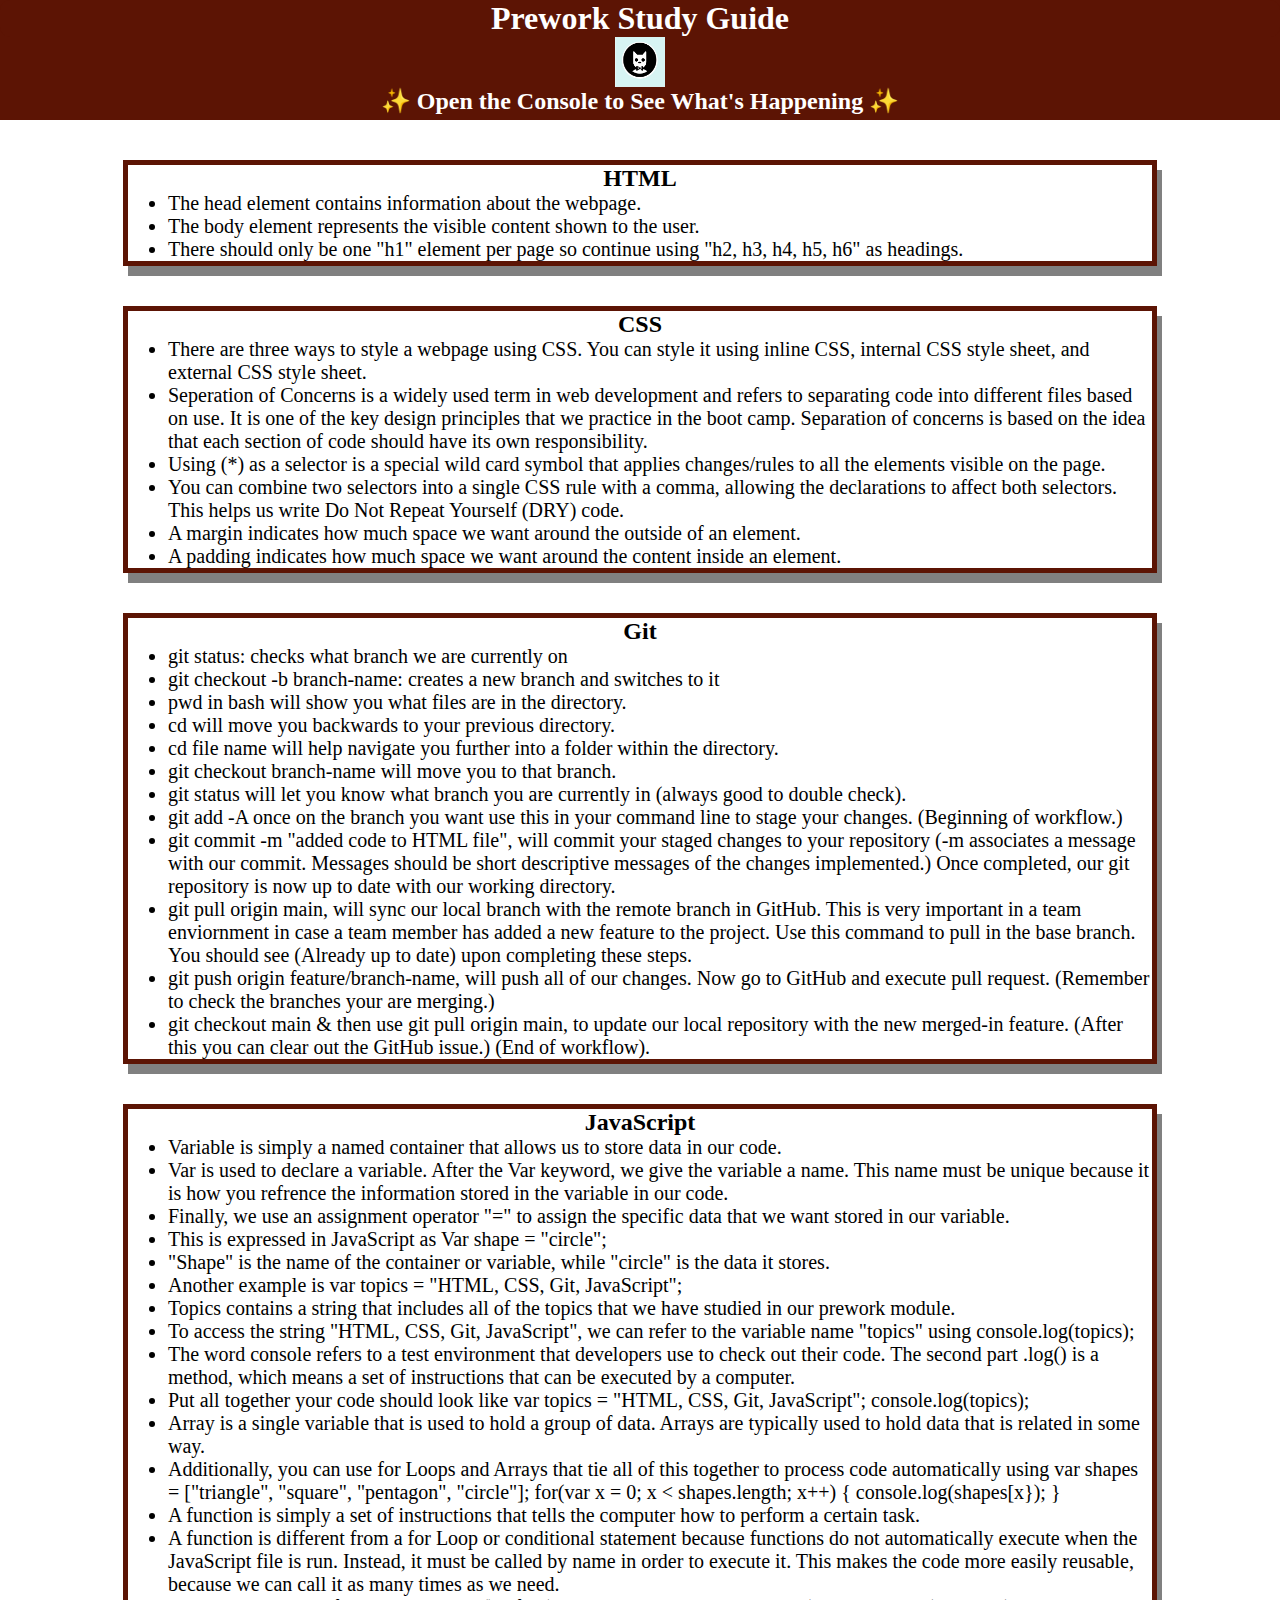
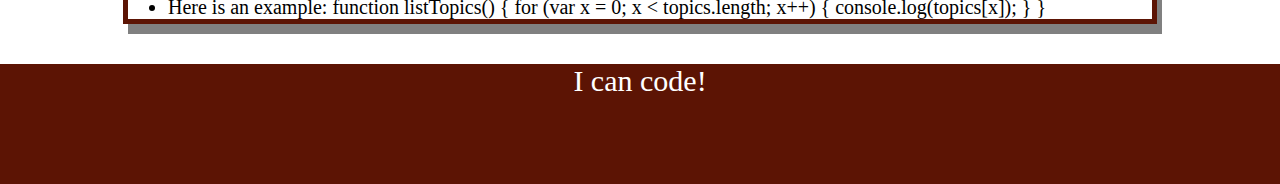
==== index.html @ 08cd0306 "fixing deployment" ====
<!DOCTYPE html>
<html lang="en">
  <head>
    <meta charset="UTF-8" />
    <meta http-equiv="X-UA-Compatible" content="IE=edge" />
    <meta name="viewport" content="width=device-width, initial-scale=1.0" />
    <link rel="stylesheet" href="./assets/style.css">
    <title>Prework Study Guide</title>
  </head>

  <body>
    <header id="top">
      <h1 class="box">Prework Study Guide</h1>
      <img src="./assets/bowtie-cat.png" alt="Profile image of cat wearing a bow tie." />
      <h2>✨ Open the Console to See What's Happening ✨</h2>
    </header>

    <main>
      <section class="card" id="html-section">
        <h2>HTML</h2>
        <ul>
          <li>The head element contains information about the webpage.</li>
          <li>The body element represents the visible content shown to the user.</li>
          <li>There should only be one "h1" element per page so continue using "h2, h3, h4, h5, h6" as headings.</li>
        </ul>
      </section>

      <section class="card" id="css-section">
        <h2>CSS</h2>
        <ul>
          <li>There are three ways to style a webpage using CSS. You can style it using inline CSS, internal CSS style sheet, and external CSS style sheet.</li>
          <li>Seperation of Concerns is a widely used term in web development and refers to separating code into different files based on use. It is one of the key design principles that we practice in the boot camp. Separation of concerns is based on the idea that each section of code should have its own responsibility.</li>
           <li>Using (*) as a selector is a special wild card symbol that applies changes/rules to all the elements visible on the page.</li>
           <li>You can combine two selectors into a single CSS rule with a comma, allowing the declarations to affect both selectors. This helps us write Do Not Repeat Yourself (DRY) code.</li>
           <li>A margin indicates how much space we want around the outside of an element.</li>
           <li>A padding indicates how much space we want around the content inside an element.</li>
        </ul>
      </section>

      <section class="card" id="git-section">
        <h2>Git</h2>
        <ul>
          <li>git status: checks what branch we are currently on</li>
          <li>git checkout -b branch-name: creates a new branch and switches to it</li>
          <li>pwd in bash will show you what files are in the directory.</li>
          <li>cd will move you backwards to your previous directory.</li>
          <li>cd file name will help navigate you further into a folder within the directory.</li>
          <li>git checkout branch-name will move you to that branch.</li>
          <li>git status will let you know what branch you are currently in (always good to double check).</li>
          <li>git add -A once on the branch you want use this in your command line to stage your changes. (Beginning of workflow.)</li>
          <li>git commit -m "added code to HTML file", will commit your staged changes to your repository (-m associates a message with our commit. Messages should be short descriptive messages of the changes implemented.) Once completed, our git repository is now up to date with our working directory.</li>
          <li>git pull origin main, will sync our local branch with the remote branch in GitHub. This is very important in a team enviornment in case a team member has added a new feature to the project. Use this command to pull in the base branch. You should see (Already up to date) upon completing these steps.</li>
          <li>git push origin feature/branch-name, will push all of our changes. Now go to GitHub and execute pull request. (Remember to check the branches your are merging.)</li>
          <li>git checkout main & then use git pull origin main, to update our local repository with the new  merged-in feature. (After this you can clear out the GitHub issue.) (End of workflow).</li>
        </ul>
      </section>

      <section class="card" id="javascript-section">
        <h2>JavaScript</h2>
        <ul>
          <li>Variable is simply a named container that allows us to store data in our code.</li>
          <li>Var is used to declare a variable. After the Var keyword, we give the variable a name. This name must be unique because it is how you refrence the information stored in the variable in our code.</li>
          <li>Finally, we use an assignment operator "=" to assign the specific data that we want stored in our variable.</li>
          <li>This is expressed in JavaScript as Var shape = "circle";</li>
          <li>"Shape" is the name of the container or variable, while "circle" is the data it stores.</li>
          <li>Another example is var topics = "HTML, CSS, Git, JavaScript";</li>
          <li>Topics contains a string that includes all of the topics that we have studied in our prework module.</li>
          <li>To access the string "HTML, CSS, Git, JavaScript", we can refer to the variable name "topics" using console.log(topics);</li>
          <li>The word console refers to a test environment that developers use to check out their code. The second part .log() is a method, which means a set of instructions that can be executed by a computer.</li>
          <li>Put all together your code should look like var topics = "HTML, CSS, Git, JavaScript"; console.log(topics);</li>
          <li>Array is a single variable that is used to hold a group of data. Arrays are typically used to hold data that is related in some way.</li>
          <li>Additionally, you can use for Loops and Arrays that tie all of this together to process code automatically using var shapes = ["triangle", "square", "pentagon", "circle"]; for(var x = 0; x < shapes.length; x++) { console.log(shapes[x}); }</li>
          <li>A function is simply a set of instructions that tells the computer how to perform a certain task.</li>
          <li>A function is different from a for Loop or conditional statement because functions do not automatically execute when the JavaScript file is run. Instead, it must be called by name in order to execute it. This makes the code more easily reusable, because we can call it as many times as we need.</li>
          <li> Here is an example: function listTopics() {
            for (var x = 0; x < topics.length; x++) {
              console.log(topics[x]);
            }
          }
          </li>
        </ul>
      </section>
    </main>

    <footer>
      <p>I can code!</p>
    </footer>

    <script src="./aseets/script.js"></script>

  </body>
</html>
---- assets/style.css ----
* {
    margin: 0;
    padding: 0;
}

header,
footer {
    width: 100%;
    height: 120px;
    background-color: #5C1404;
    color: white;
}

h1,
h2 {
    text-align: center;
}

img {
    display: block;
    height: 50px;
    width: 50px;
    margin-left: auto;
    margin-right: auto;
}

ul {
    padding-left: 40px;
    font-size: 20px;
}

p {
    text-align: center;
    font-size: 30px;

  }
 .card {
    width: 80%;
    margin: 40px auto;
    border: 5px solid #5C1404;
    box-shadow: 5px 10px gray;
  }  

  .box {
    background-color: #5C1404;
    border-radius: 10px;
    
  }
  
  .box:hover {
    animation-name: rotate;
    animation-duration: 0.7s;
  }
  
  @keyframes rotate {
    0% {
      transform: rotate(0);
    }
    100% {
      transform: rotate(360deg);
    }
  }
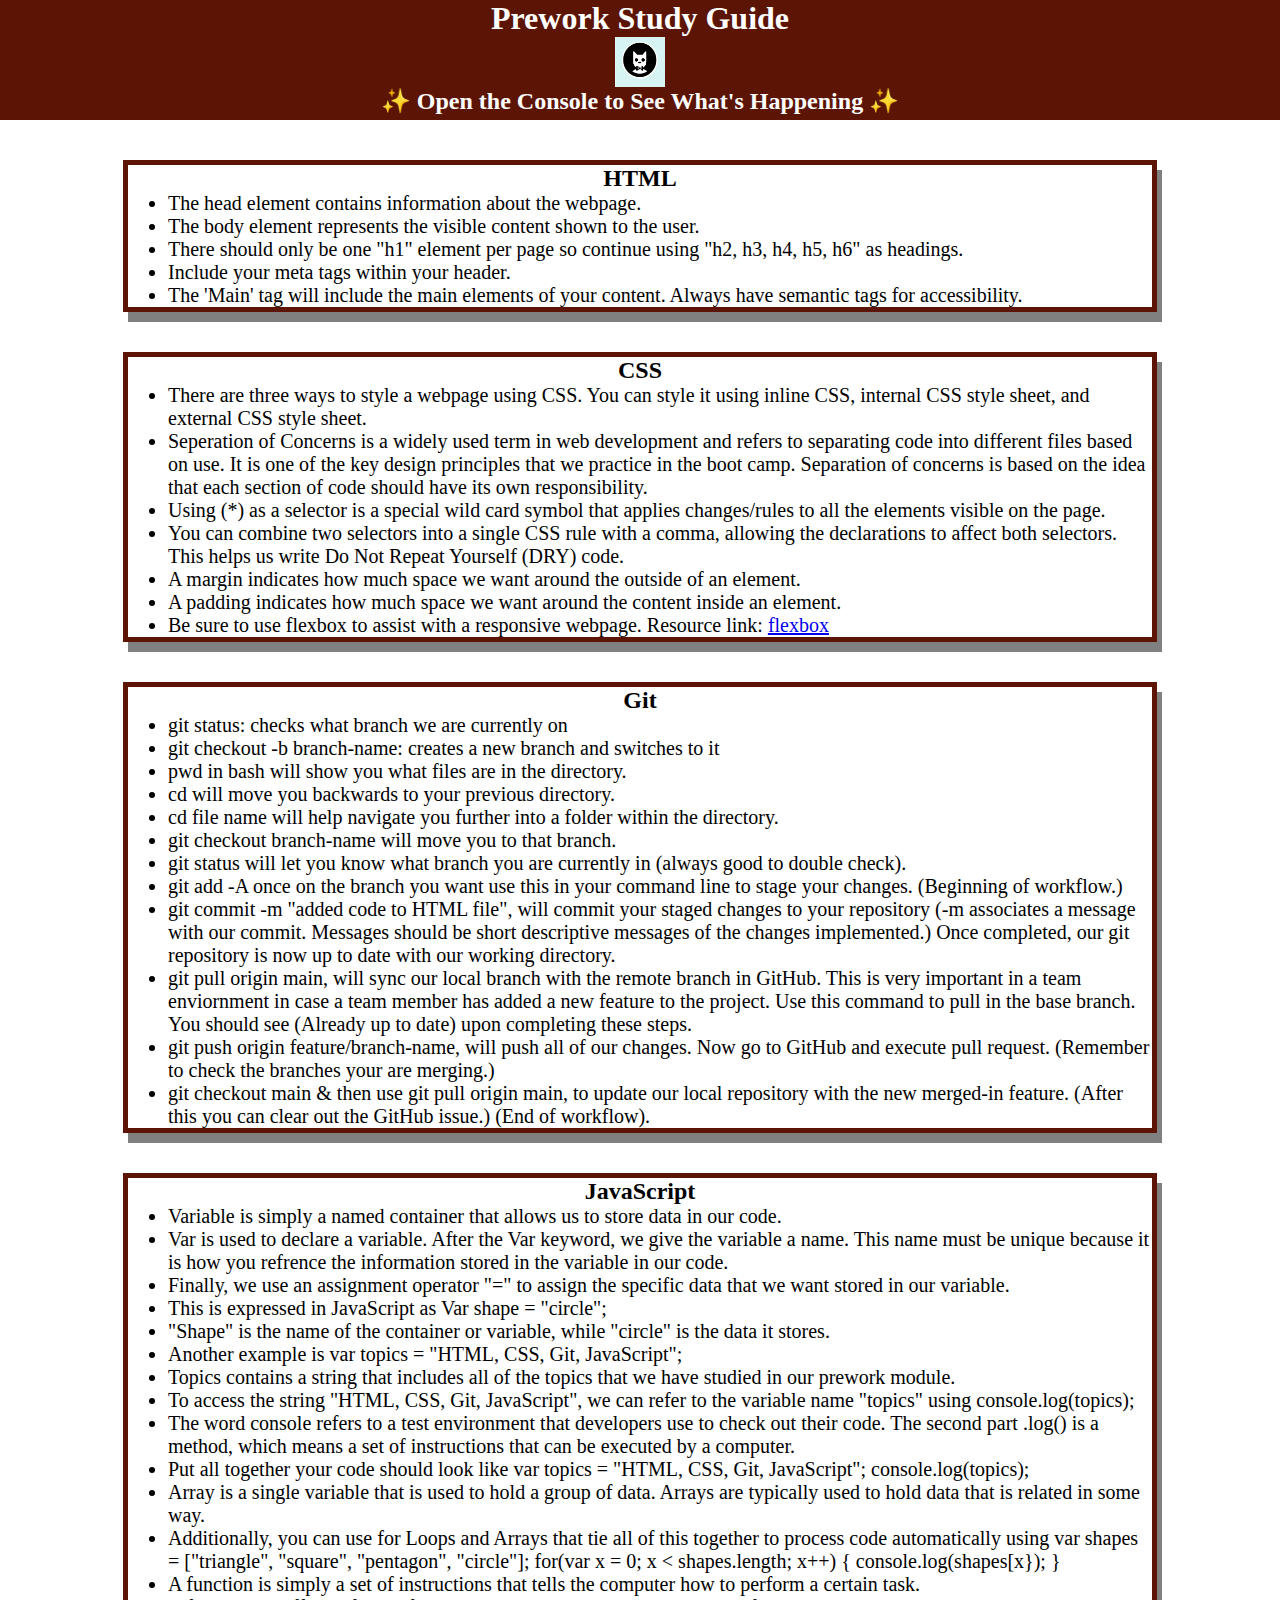
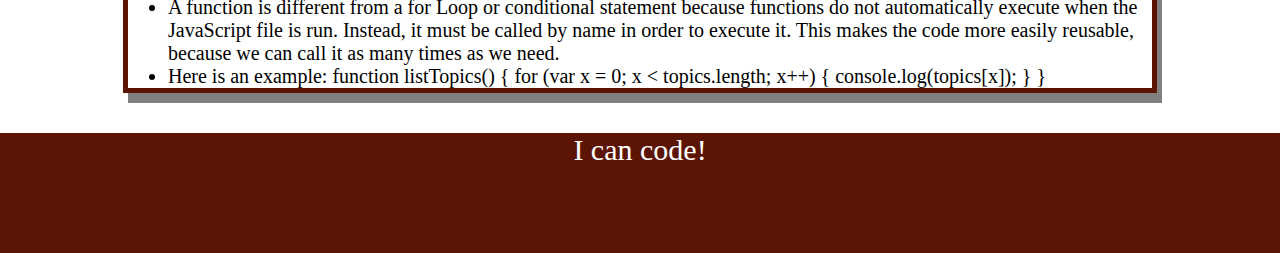
==== commit 6217c045: "updated html/css sections" ====
--- a/index.html
+++ b/index.html
@@ -22,6 +22,8 @@
           <li>The head element contains information about the webpage.</li>
           <li>The body element represents the visible content shown to the user.</li>
           <li>There should only be one "h1" element per page so continue using "h2, h3, h4, h5, h6" as headings.</li>
+          <li>Include your meta tags within your header.</li>
+          <li>The 'Main' tag will include the main elements of your content. Always have semantic tags for accessibility.</li>
         </ul>
       </section>
 
@@ -34,6 +36,7 @@
            <li>You can combine two selectors into a single CSS rule with a comma, allowing the declarations to affect both selectors. This helps us write Do Not Repeat Yourself (DRY) code.</li>
            <li>A margin indicates how much space we want around the outside of an element.</li>
            <li>A padding indicates how much space we want around the content inside an element.</li>
+           <li>Be sure to use flexbox to assist with a responsive webpage. Resource link: <a target="_blank" href="https://css-tricks.com/snippets/css/a-guide-to-flexbox/">flexbox</a></li>
         </ul>
       </section>
 
@@ -86,7 +89,7 @@
       <p>I can code!</p>
     </footer>
 
-    <script src="./aseets/script.js"></script>
+    <script src="./assets/script.js"></script>
 
   </body>
 </html>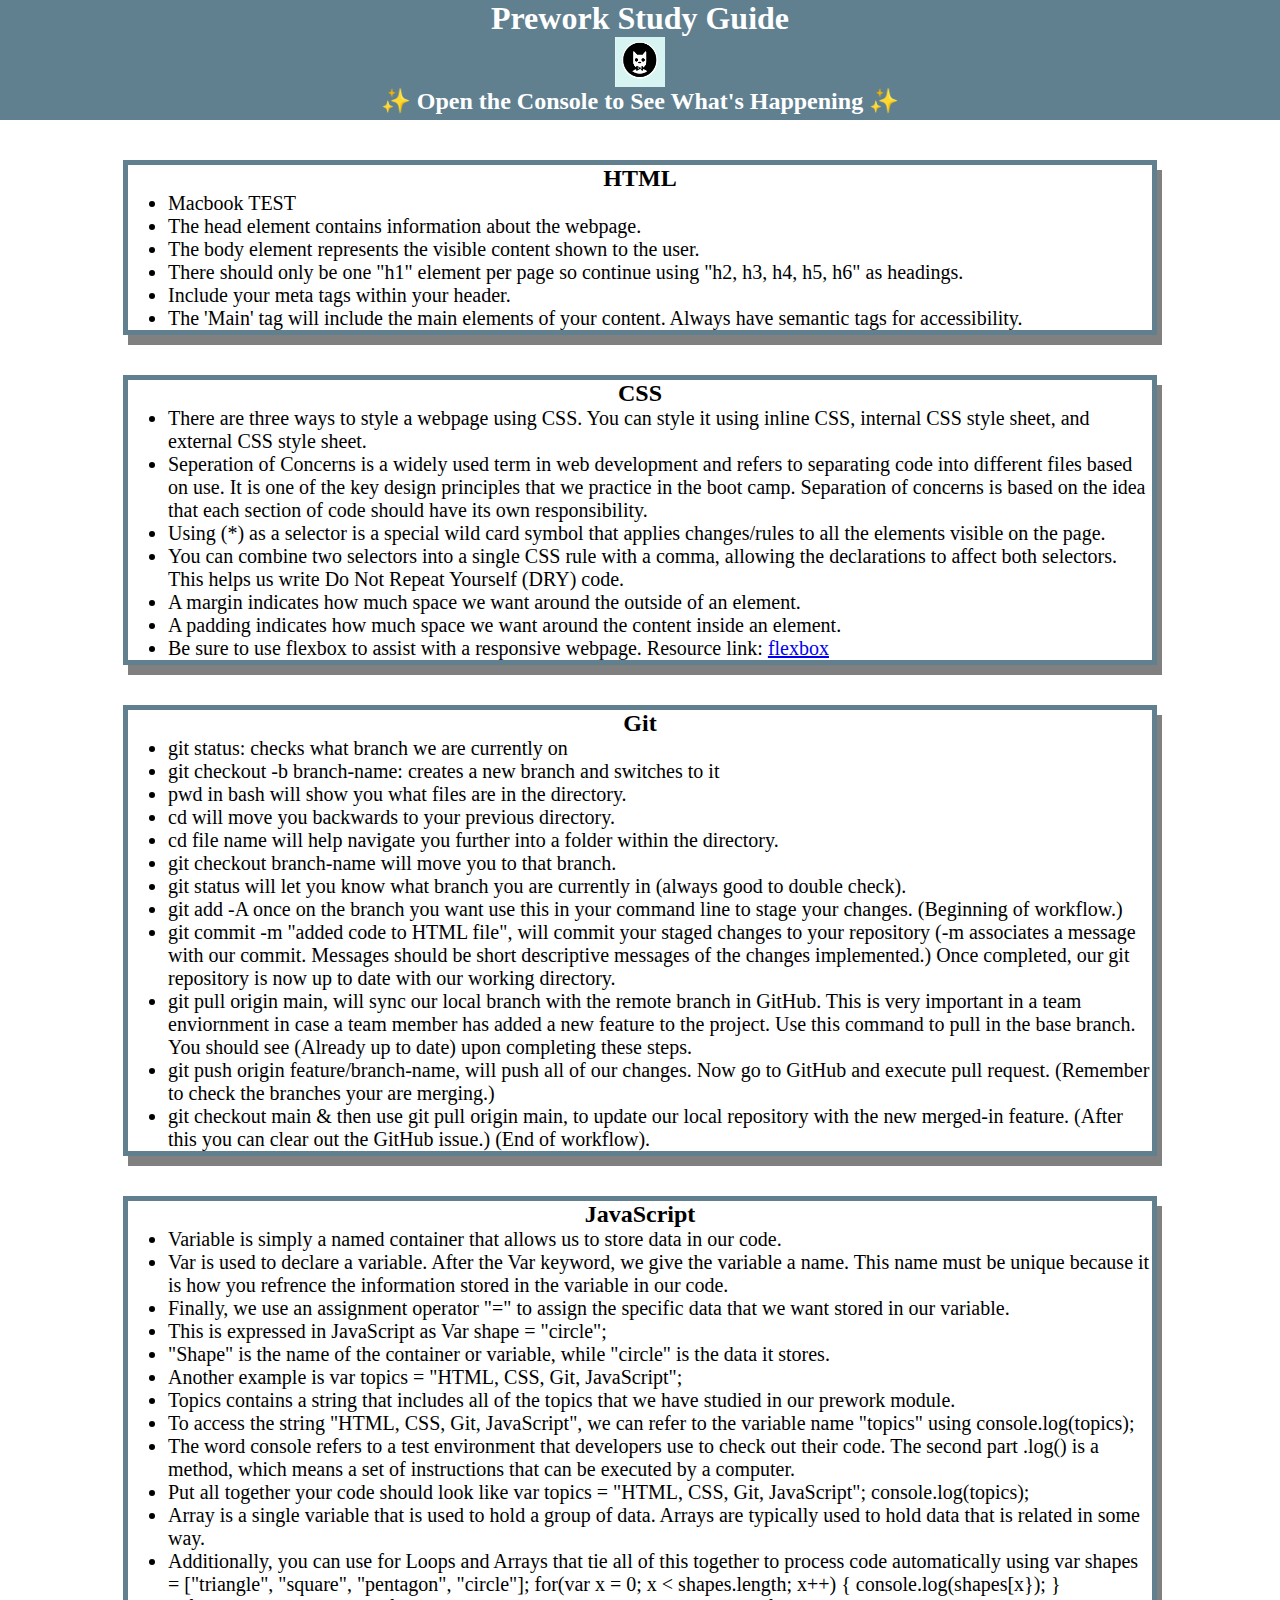
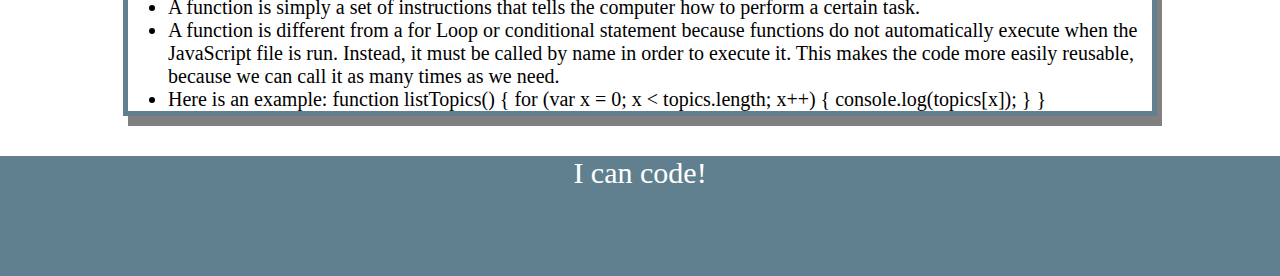
==== commit 2c0b852e: "macbook test" ====
--- a/index.html
+++ b/index.html
@@ -19,6 +19,7 @@
       <section class="card" id="html-section">
         <h2>HTML</h2>
         <ul>
+          <li>Macbook TEST</li>
           <li>The head element contains information about the webpage.</li>
           <li>The body element represents the visible content shown to the user.</li>
           <li>There should only be one "h1" element per page so continue using "h2, h3, h4, h5, h6" as headings.</li>
--- a/assets/style.css
+++ b/assets/style.css
@@ -7,7 +7,7 @@
 footer {
     width: 100%;
     height: 120px;
-    background-color: #5C1404;
+    background-color: #608090;
     color: white;
 }
 
@@ -37,12 +37,12 @@
  .card {
     width: 80%;
     margin: 40px auto;
-    border: 5px solid #5C1404;
+    border: 5px solid #608090;
     box-shadow: 5px 10px gray;
   }  
 
   .box {
-    background-color: #5C1404;
+    background-color: #608090;
     border-radius: 10px;
     
   }
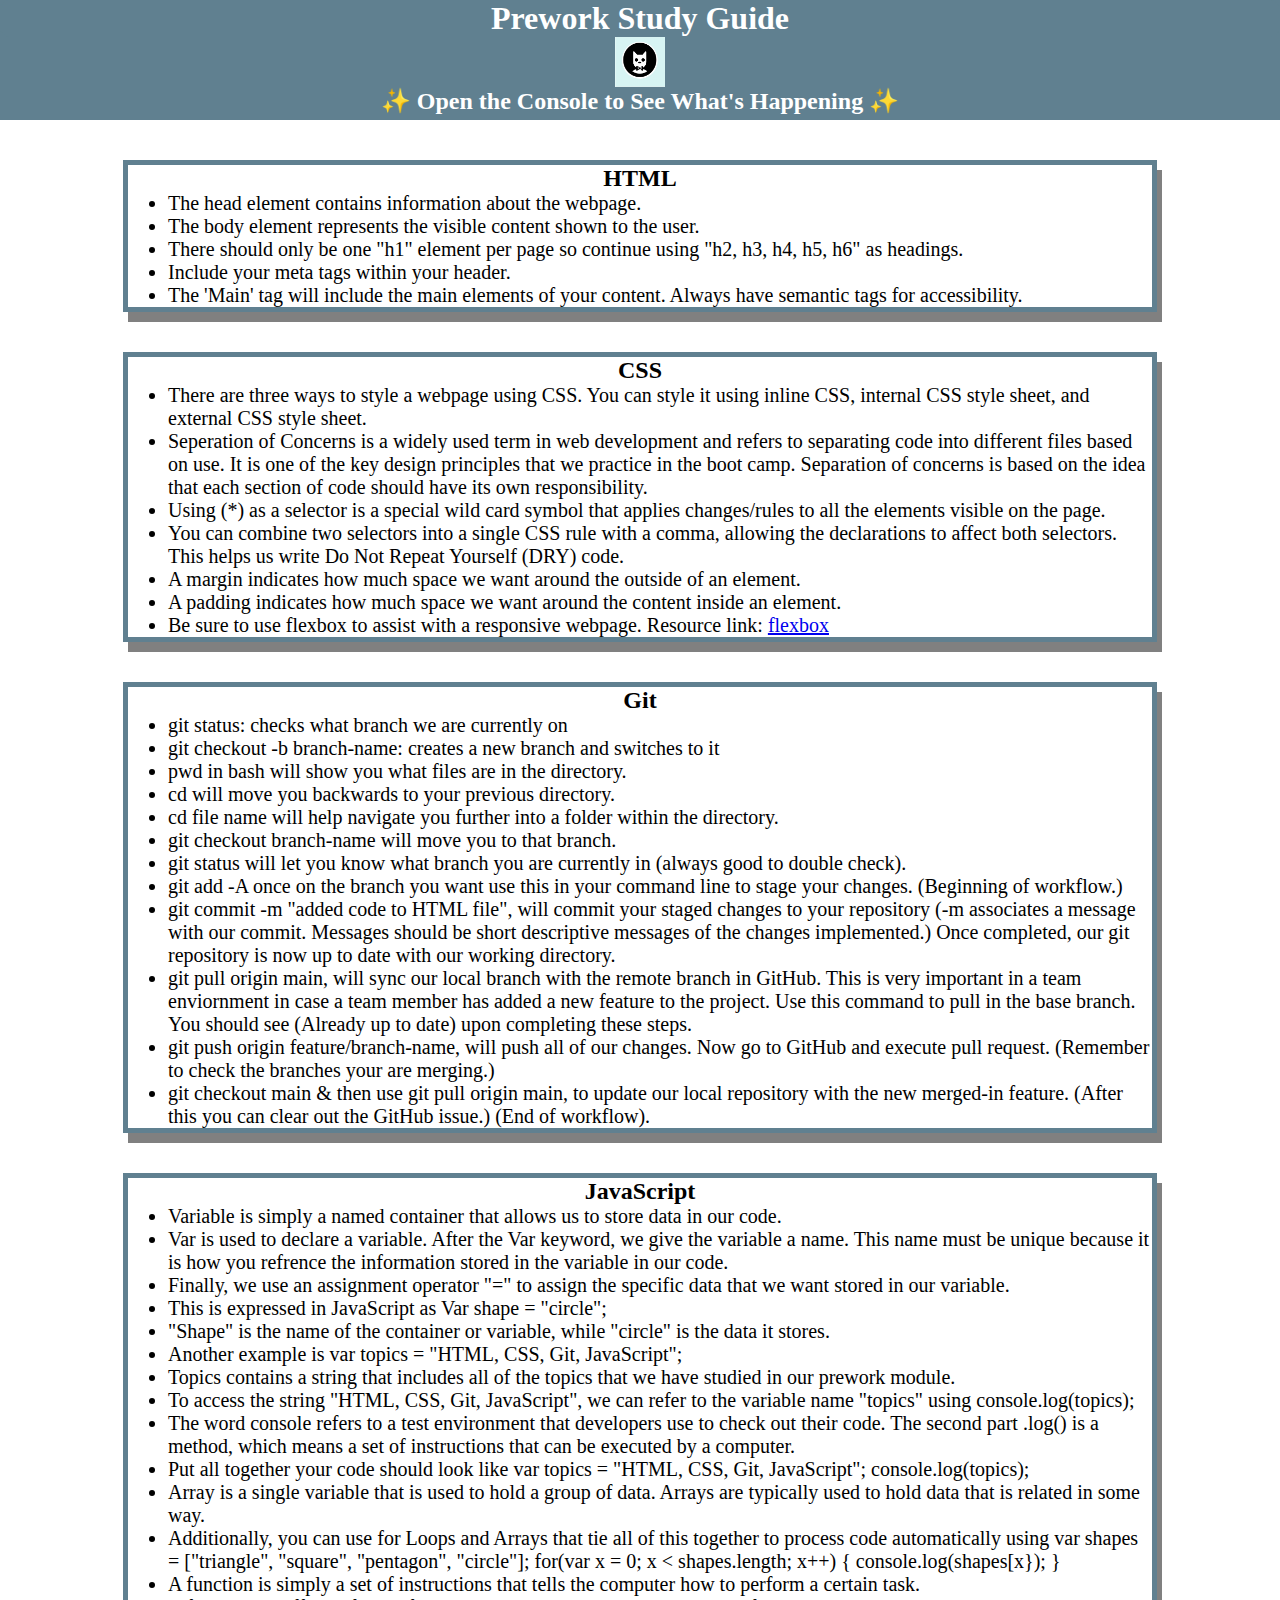
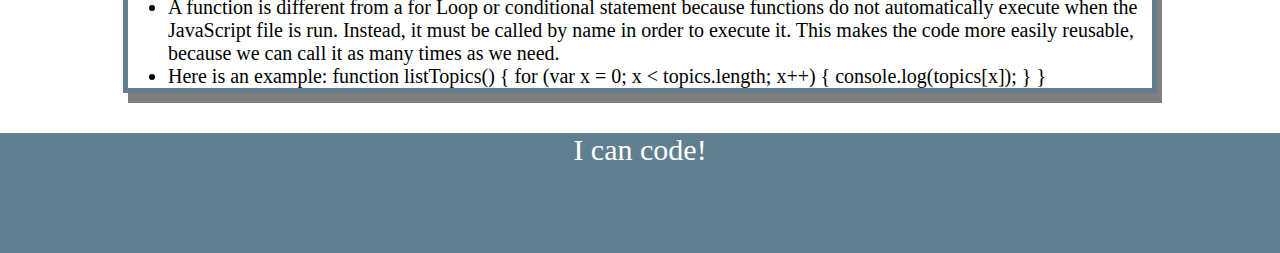
==== commit 53b6940f: "restored final push" ====
--- a/index.html
+++ b/index.html
@@ -19,7 +19,6 @@
       <section class="card" id="html-section">
         <h2>HTML</h2>
         <ul>
-          <li>Macbook TEST</li>
           <li>The head element contains information about the webpage.</li>
           <li>The body element represents the visible content shown to the user.</li>
           <li>There should only be one "h1" element per page so continue using "h2, h3, h4, h5, h6" as headings.</li>
